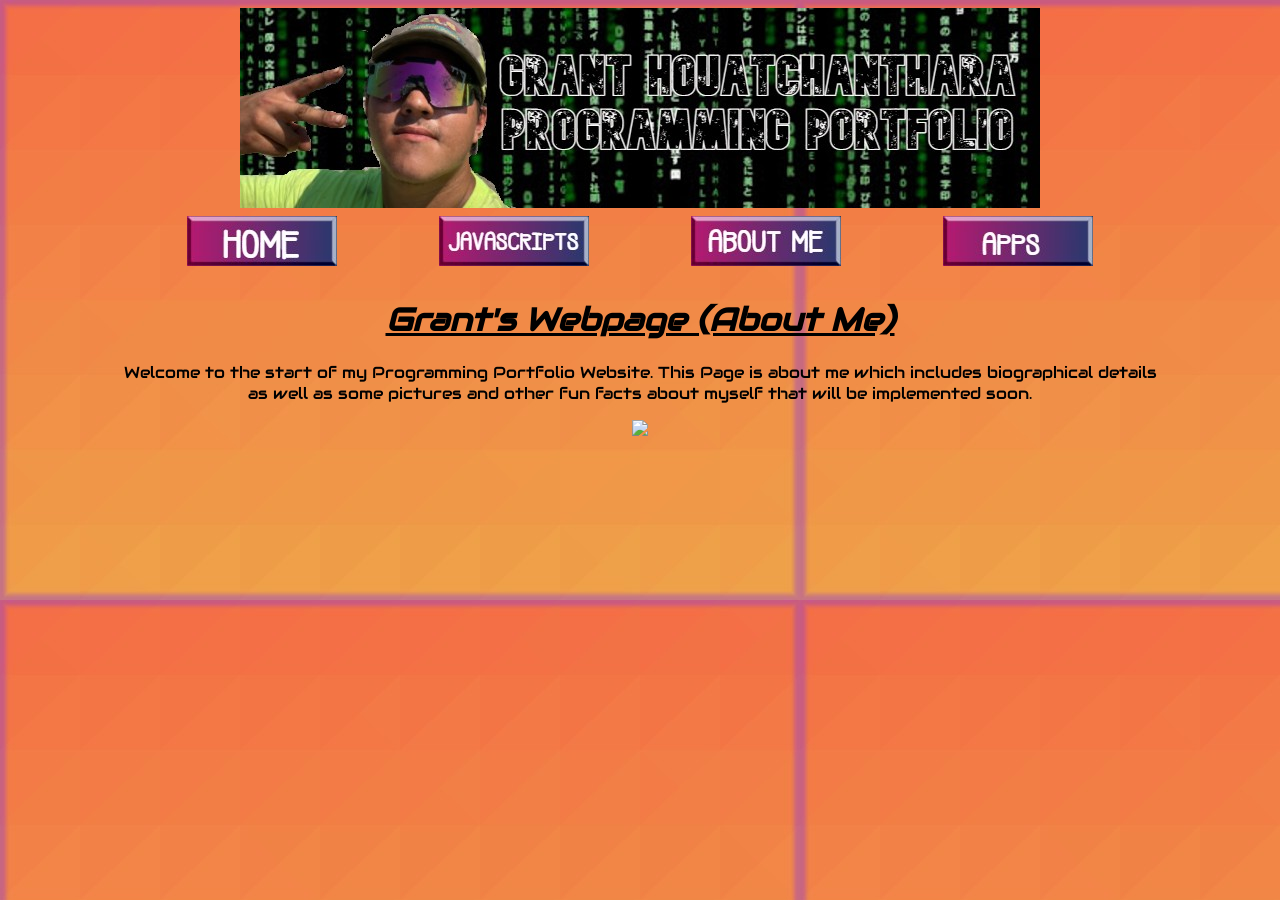
==== about.html @ 28289f7e "Update about.html" ====
<!DOCTYPE html>
<html>
    <head>
        
        <meta charset="utf-8">
        <title>About Me</title>
        <link rel="stylesheet" href="stylesheet.css">
        <link href="https://fonts.googleapis.com/css2?family=Audiowide&display=swap" rel="stylesheet">
        
        <style>
            body {
  background-image: url('myBackground.jpg');
}
   </style>
        
    </head>
    <body>
        <center> <img src="myBanner.jpg" id="banner"> </center>
        
        <center>  <table id="nav-table"> </center>
           <thead>
               <tr>
                   <th id="nav-th"> <a href="https://granthouch.github.io/index.html"> <img src="home.png">  </a> </th>
                   <th id="nav-th"> <a href="https://granthouch.github.io/javascripts.html"> <img src="Javascripts.png"> </a> </th>
                   <th id="nav-th"> <a href="https://granthouch.github.io/about.html"> <img src="About.png"> </a> </th>
                   <th id="nav-th"> <a href="https://granthouch.github.io/apps.html"> <img src="apps.png"> </a> </th>
                </tr>
            </thead>
           <tbody>
               <tr>
                   <td></td>
                   <td></td>
                   <td></td>
                   <td></td>
               </tr>    
           </tbody>
        </table>
        
          <h1>Grant's Webpage (About Me)</h1>
        
        <p> Welcome to the start of my Programming Portfolio Website. This Page is about me which includes biographical details <br>
        as well as some pictures and other fun facts about myself that will be implemented soon.</p>
        
        <img src="grant.png"> <img src="me2.png>

    </body>
</html>
---- stylesheet.css ----
body {
  font-family:'Audiowide', cursive;
  background-color:green; 
  width:100%
  text-align:center;
}

h1 {
  font-style: italic;
  text-decoration: underline;
}

#nav-table { 
  width: 80%;
  text-align:center;
  
 #nav-th {
   width: 20%; 
   text-align:center;

#banner {
display: block;
margin-left: auto;
margin-right:auto;
width: 100%;
height:15%;
text-align:center;
}
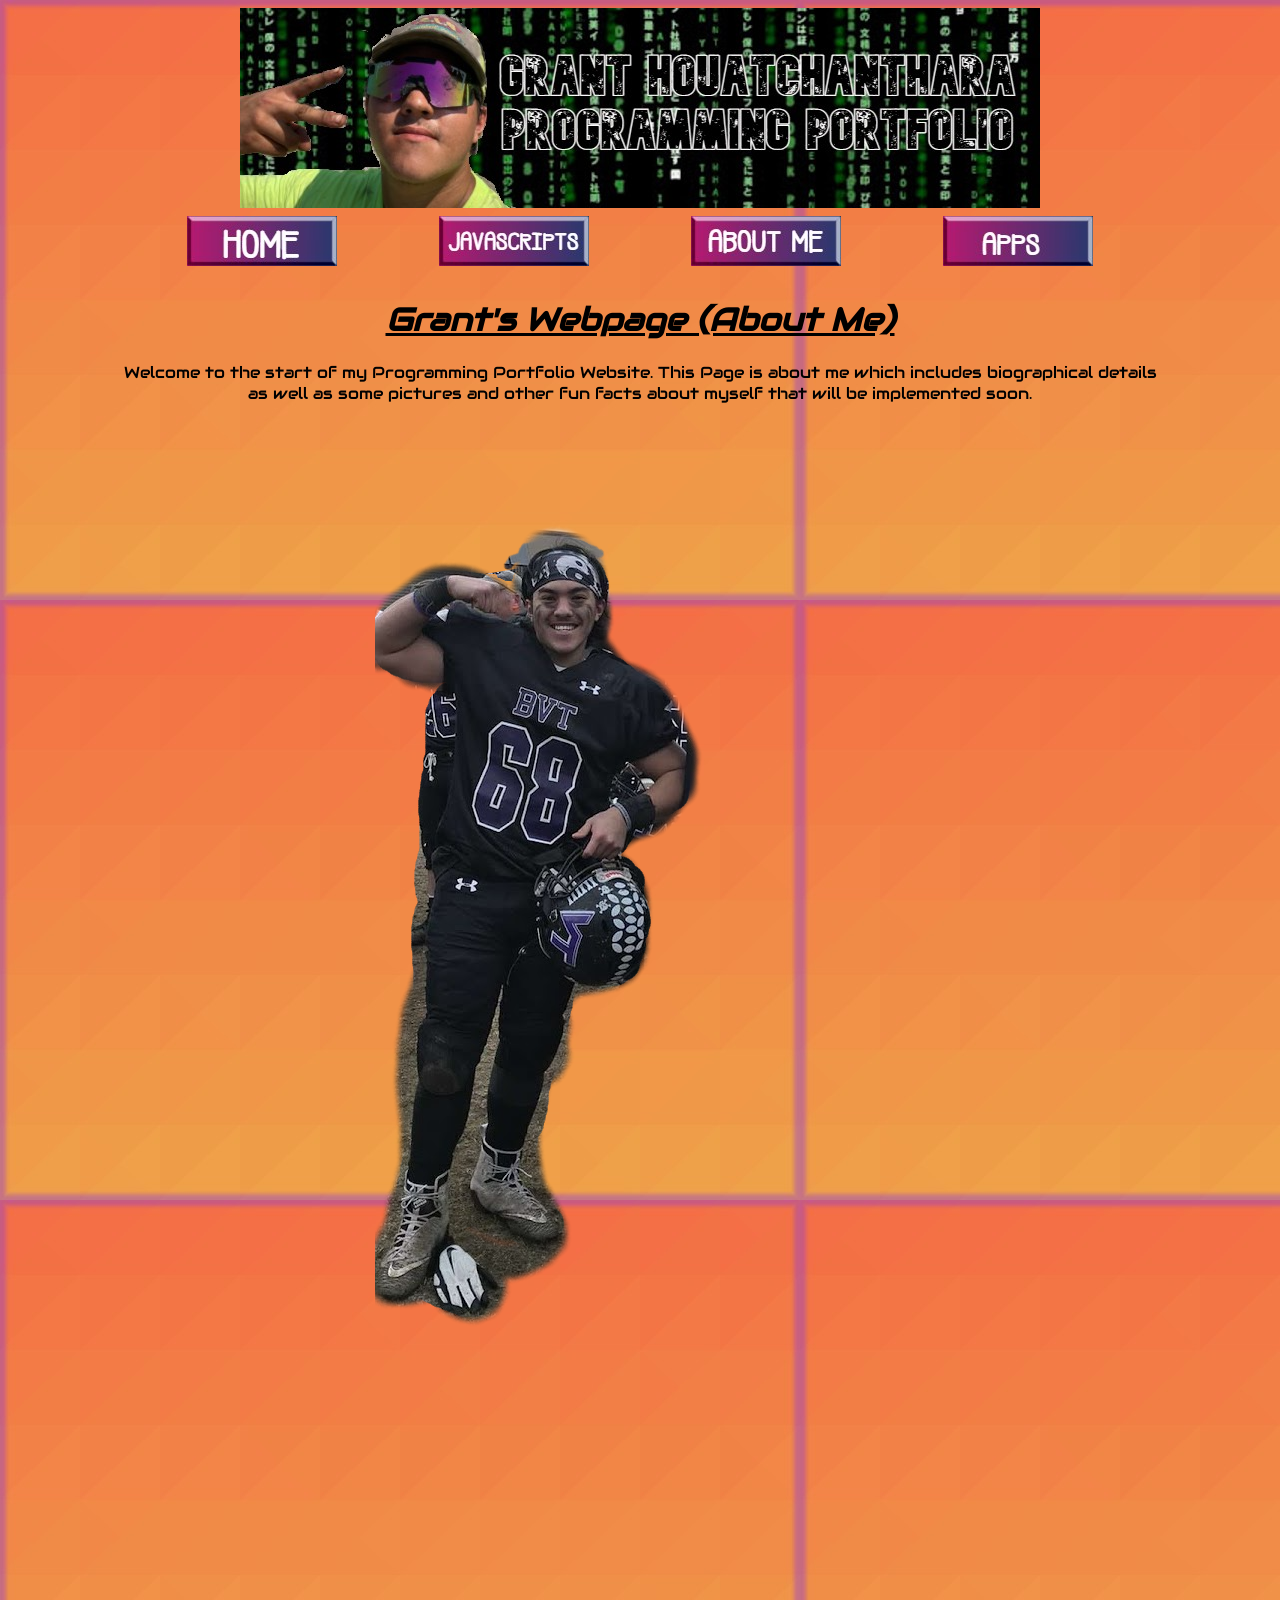
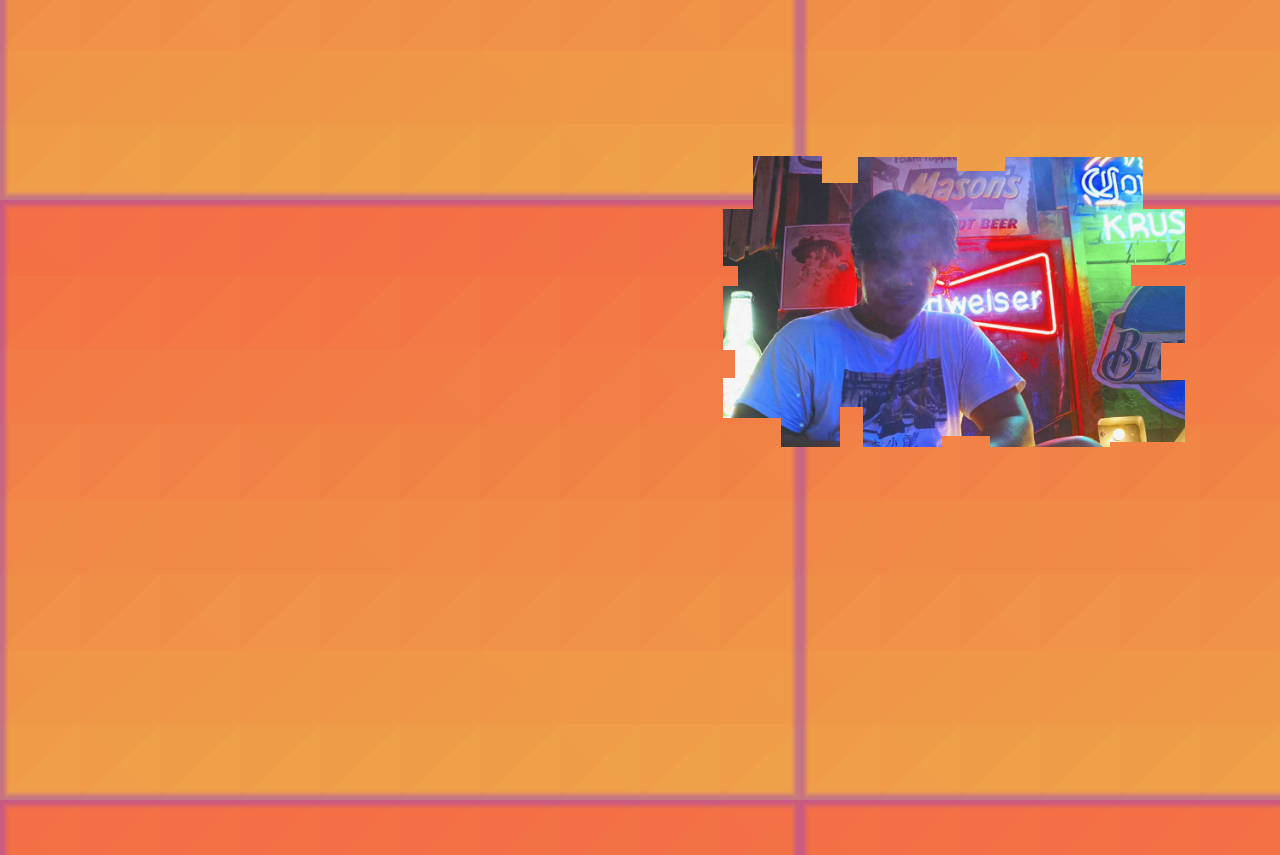
==== commit 9dc3bf69: "Update about.html" ====
--- a/about.html
+++ b/about.html
@@ -41,7 +41,8 @@
         <p> Welcome to the start of my Programming Portfolio Website. This Page is about me which includes biographical details <br>
         as well as some pictures and other fun facts about myself that will be implemented soon.</p>
         
-        <img src="grant.png"> <img src="me2.png>
+        <img src="grant.png"> 
+        <img src="me2.png">
 
     </body>
 </html>
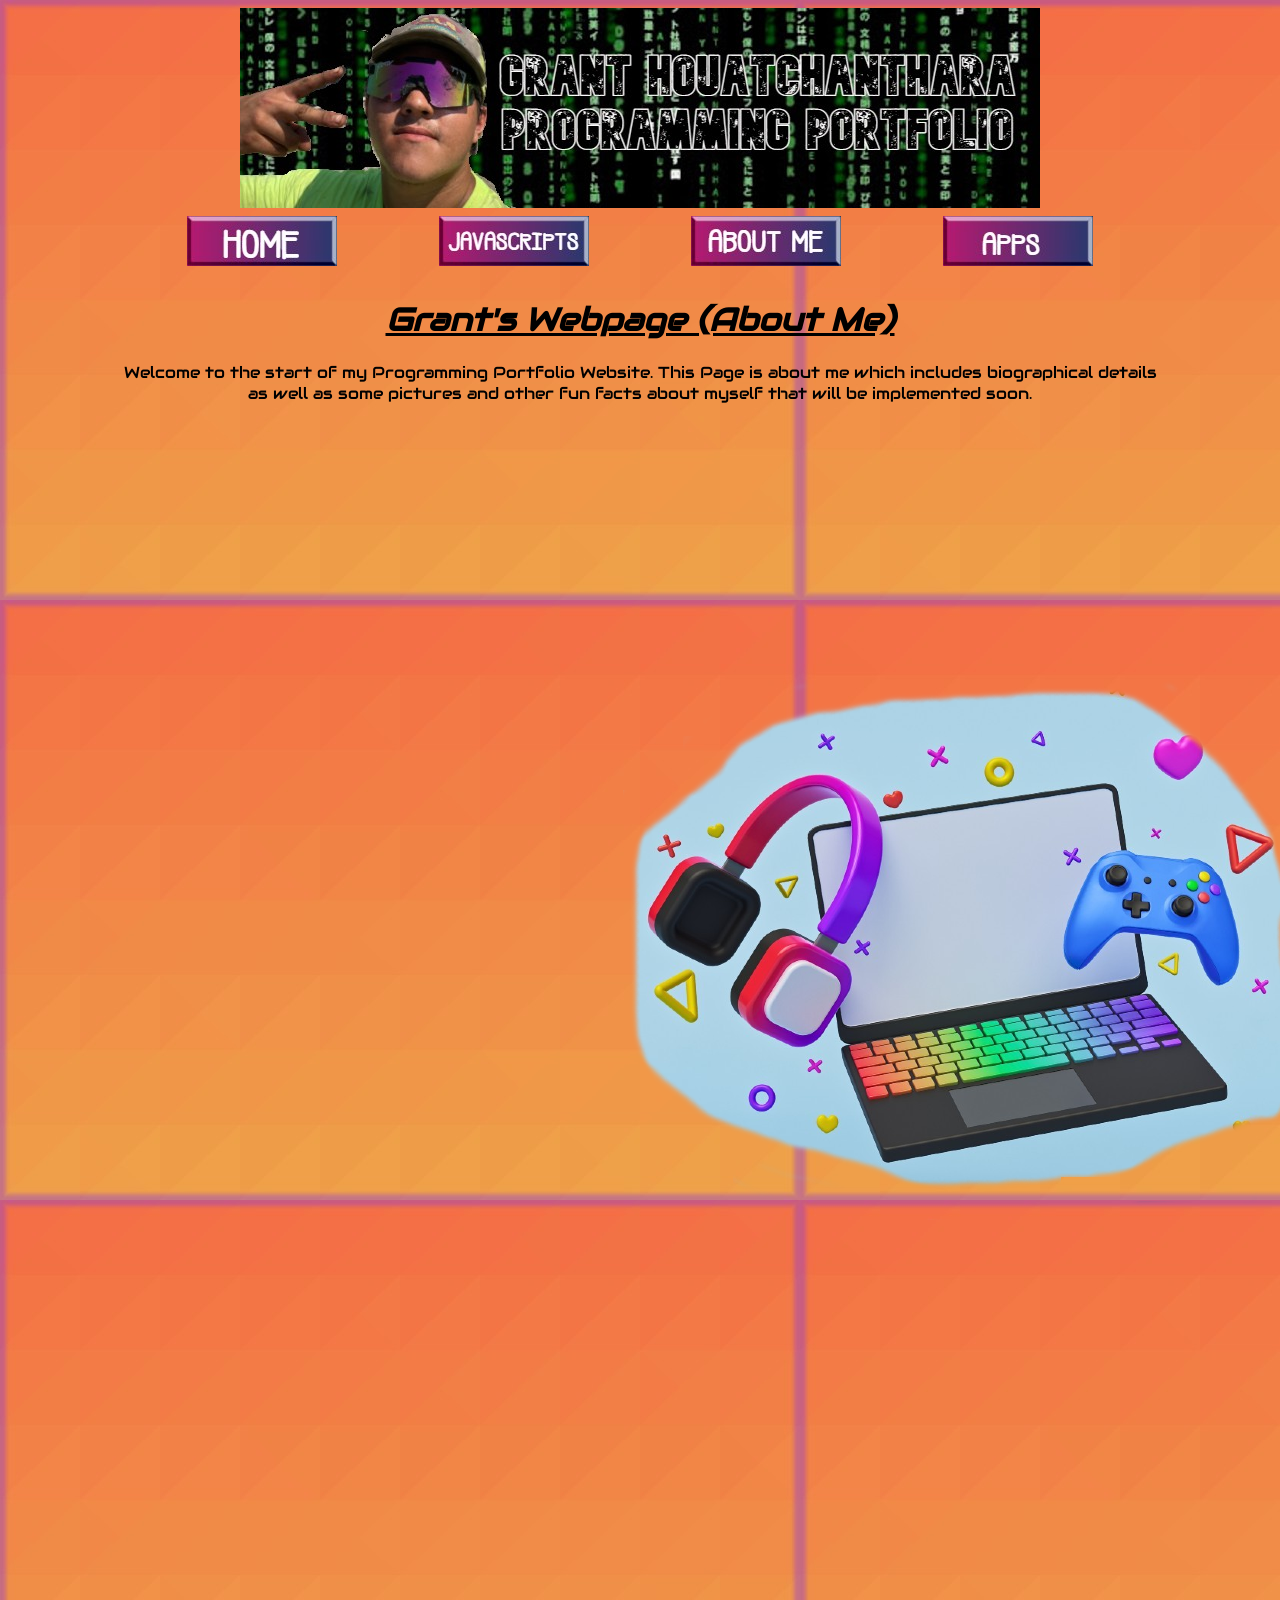
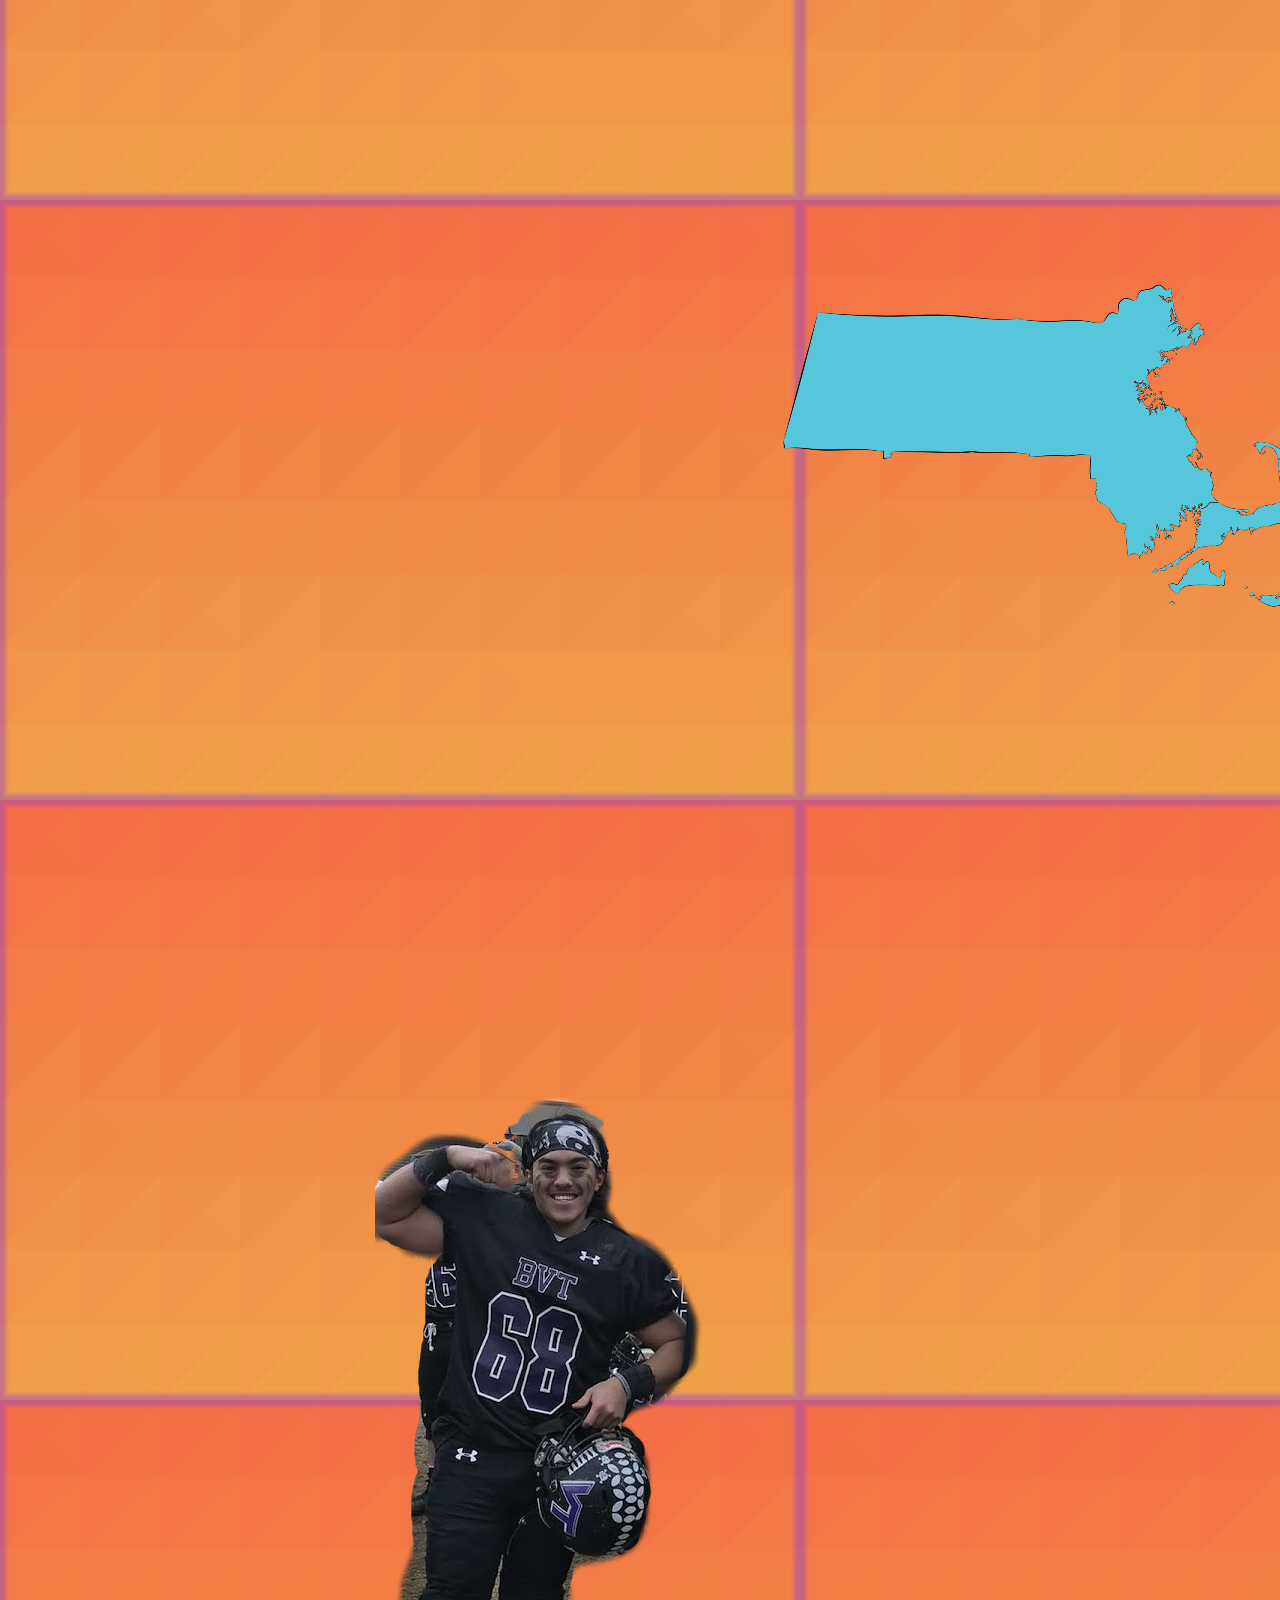
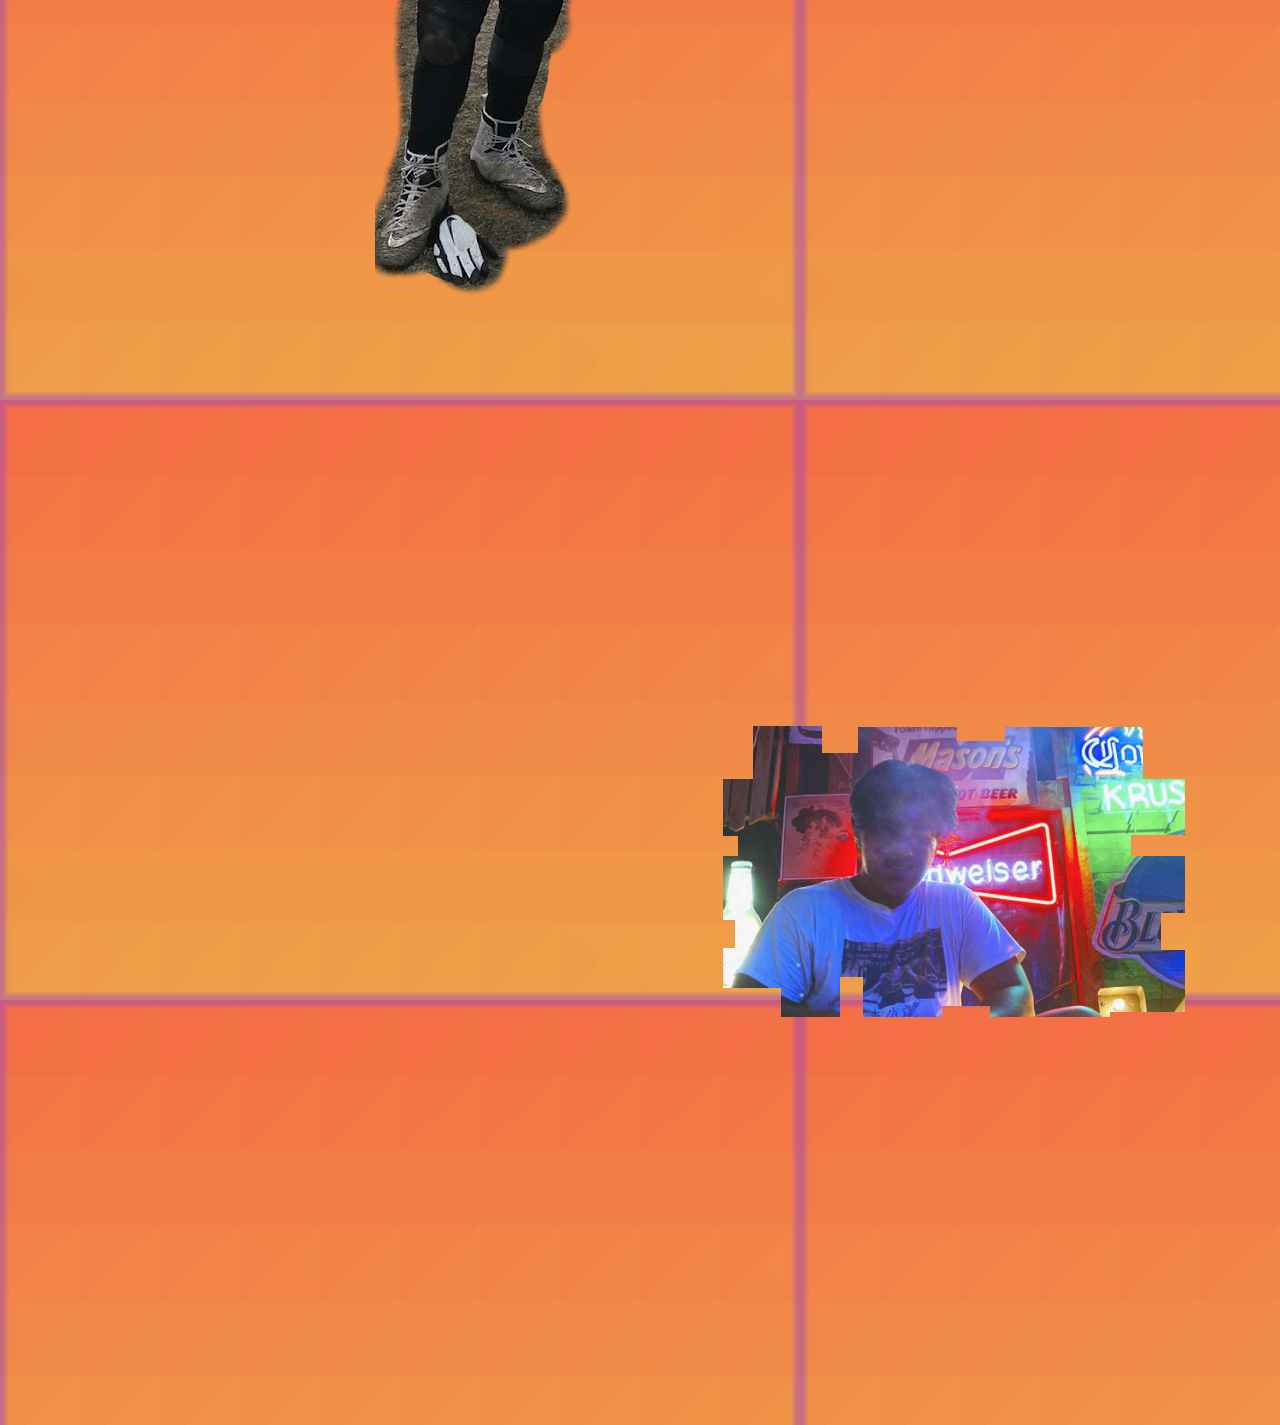
==== commit 34d65e4b: "Update about.html" ====
--- a/about.html
+++ b/about.html
@@ -41,8 +41,10 @@
         <p> Welcome to the start of my Programming Portfolio Website. This Page is about me which includes biographical details <br>
         as well as some pictures and other fun facts about myself that will be implemented soon.</p>
         
-        <img src="grant.png"> 
-        <img src="me2.png">
+        <img class="float-left" src="videogames.png">
+        <img  class="float-left" src="mass.png">
+        <img  class="float-right" src="grant.png"> 
+        <img class="float-right" src="me2.png">
 
     </body>
 </html>
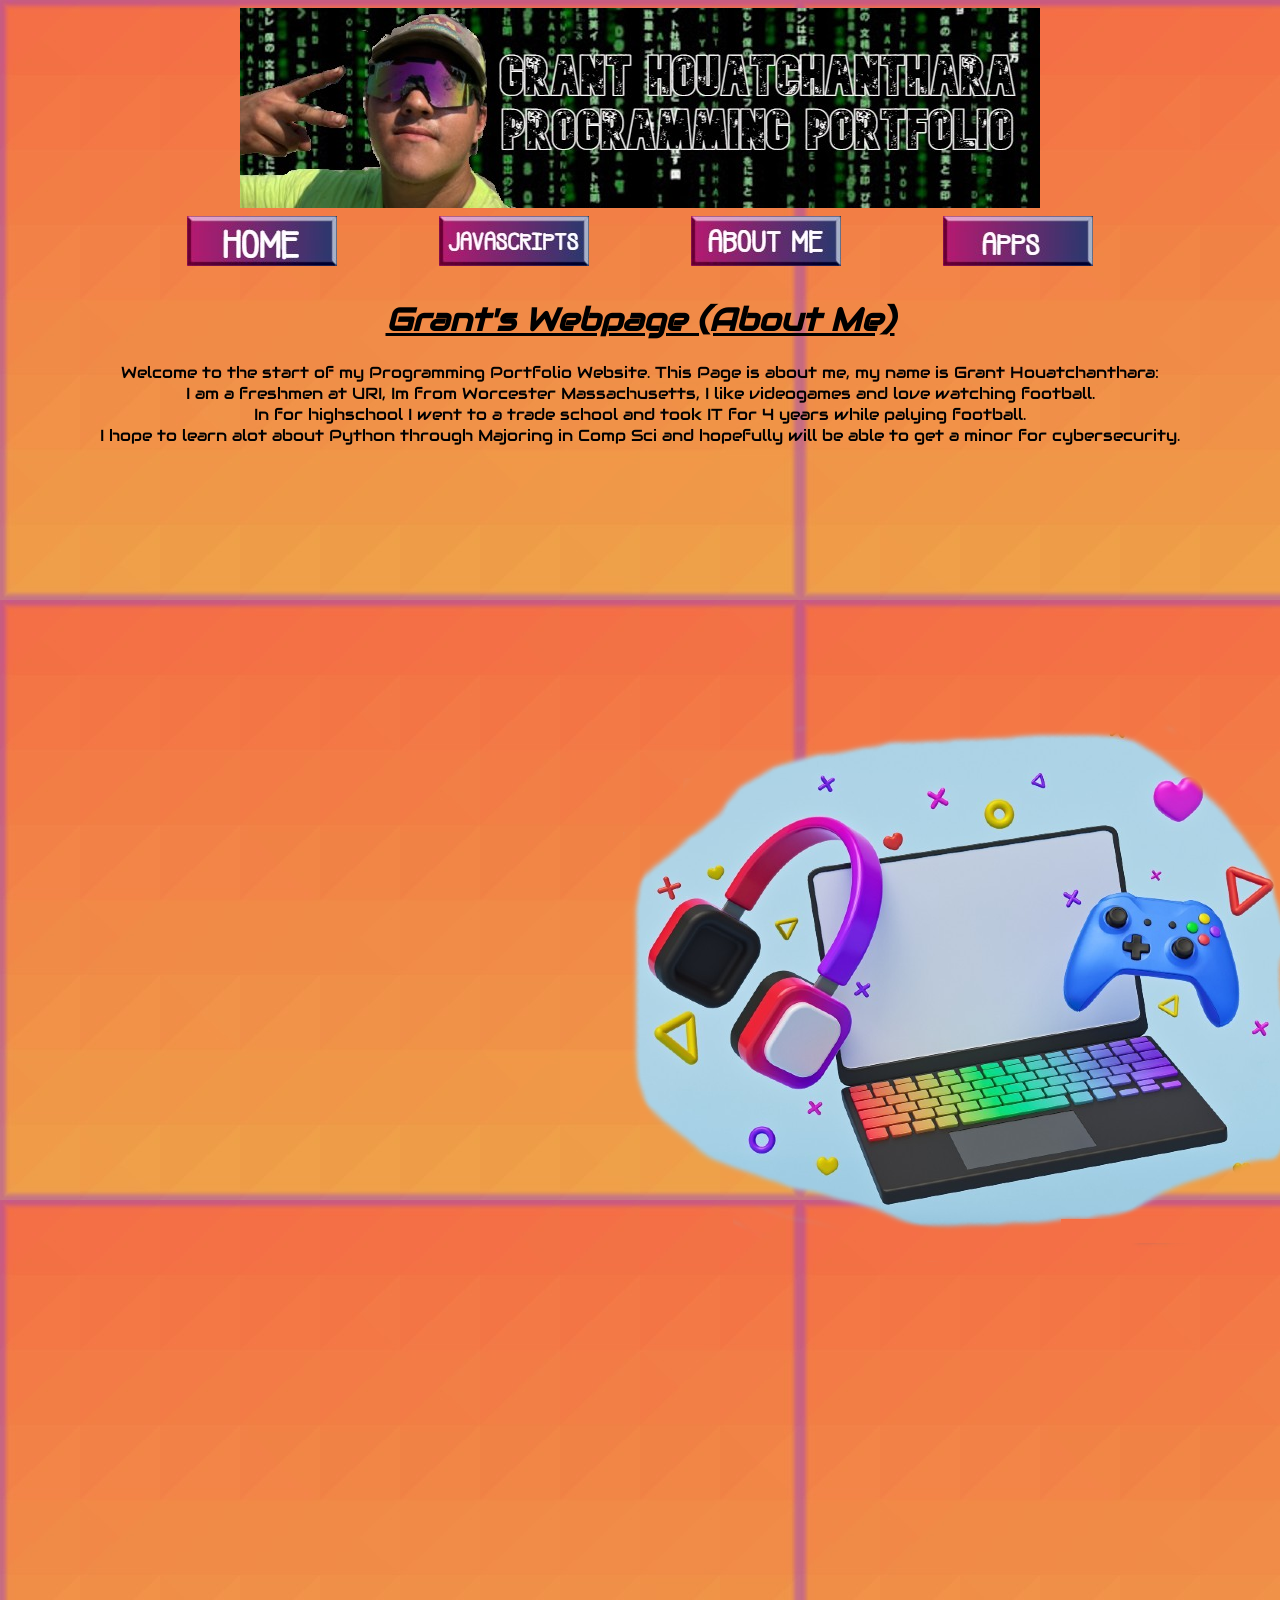
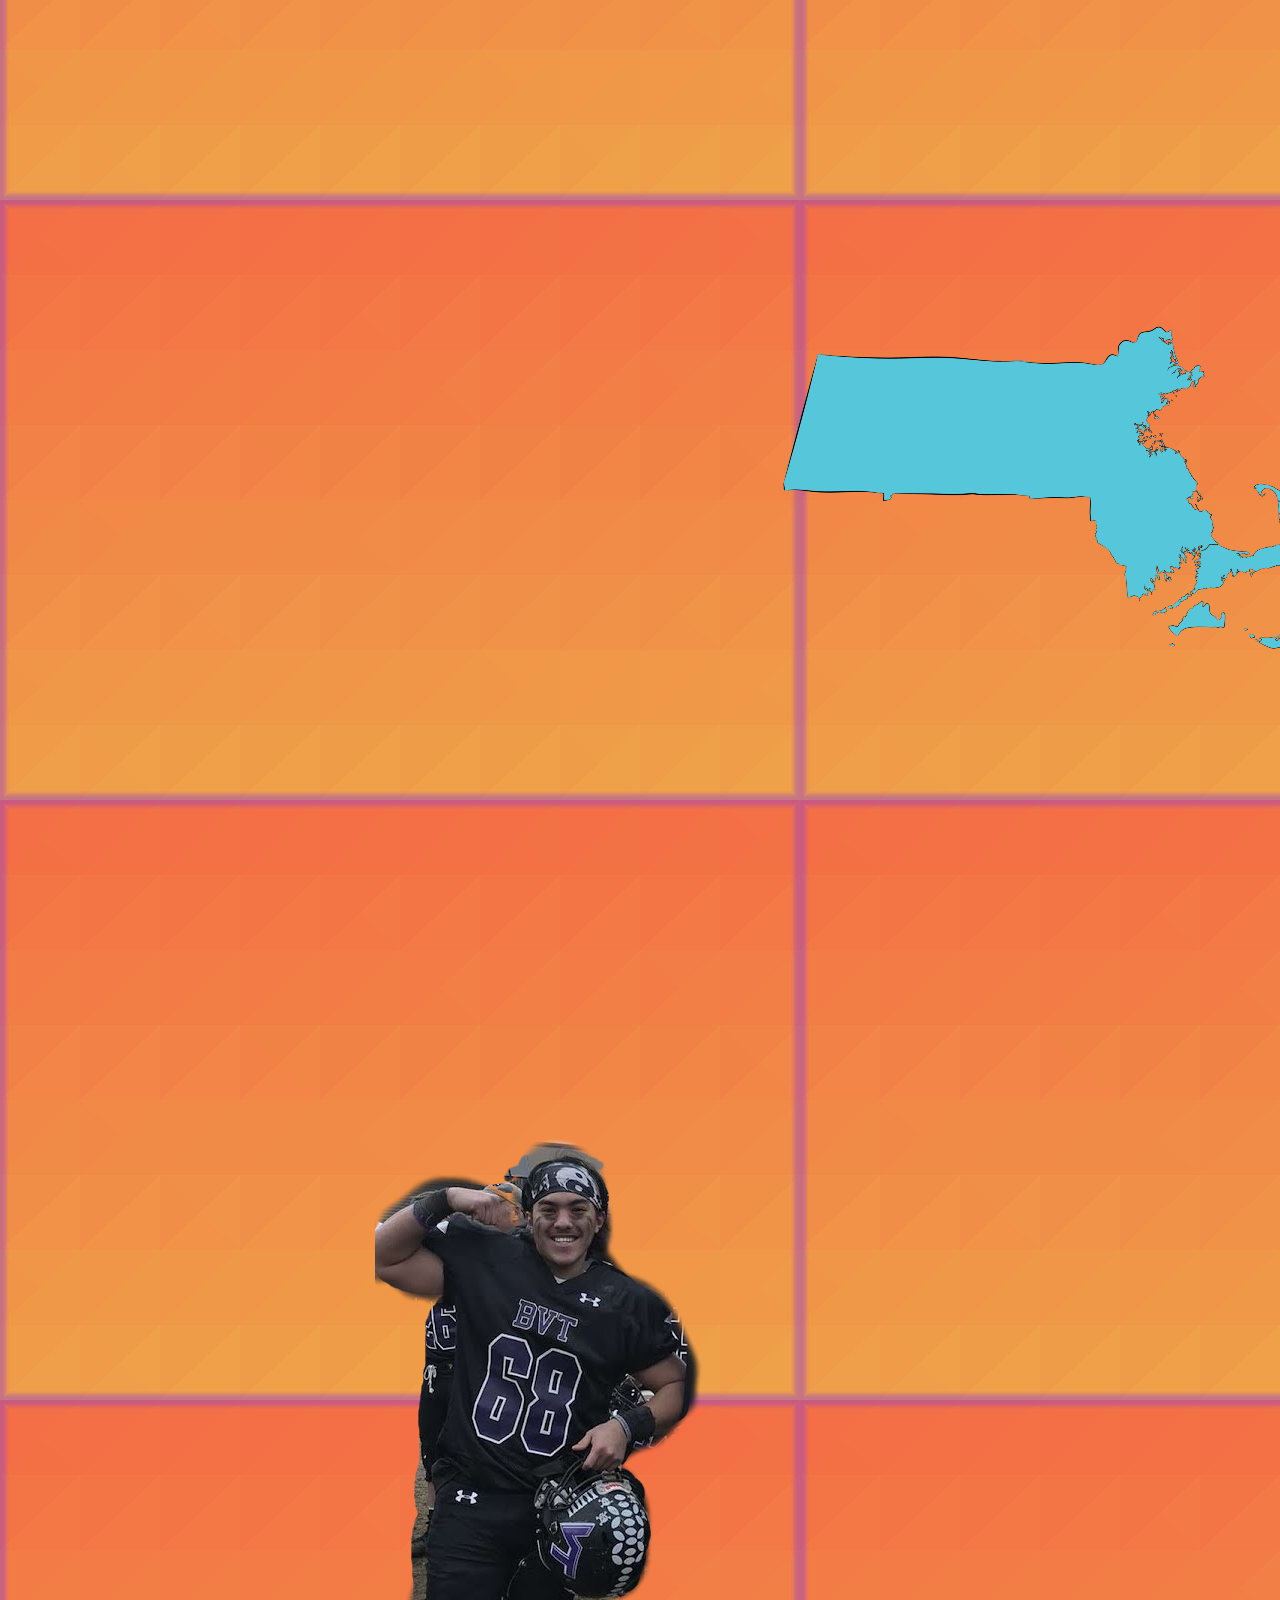
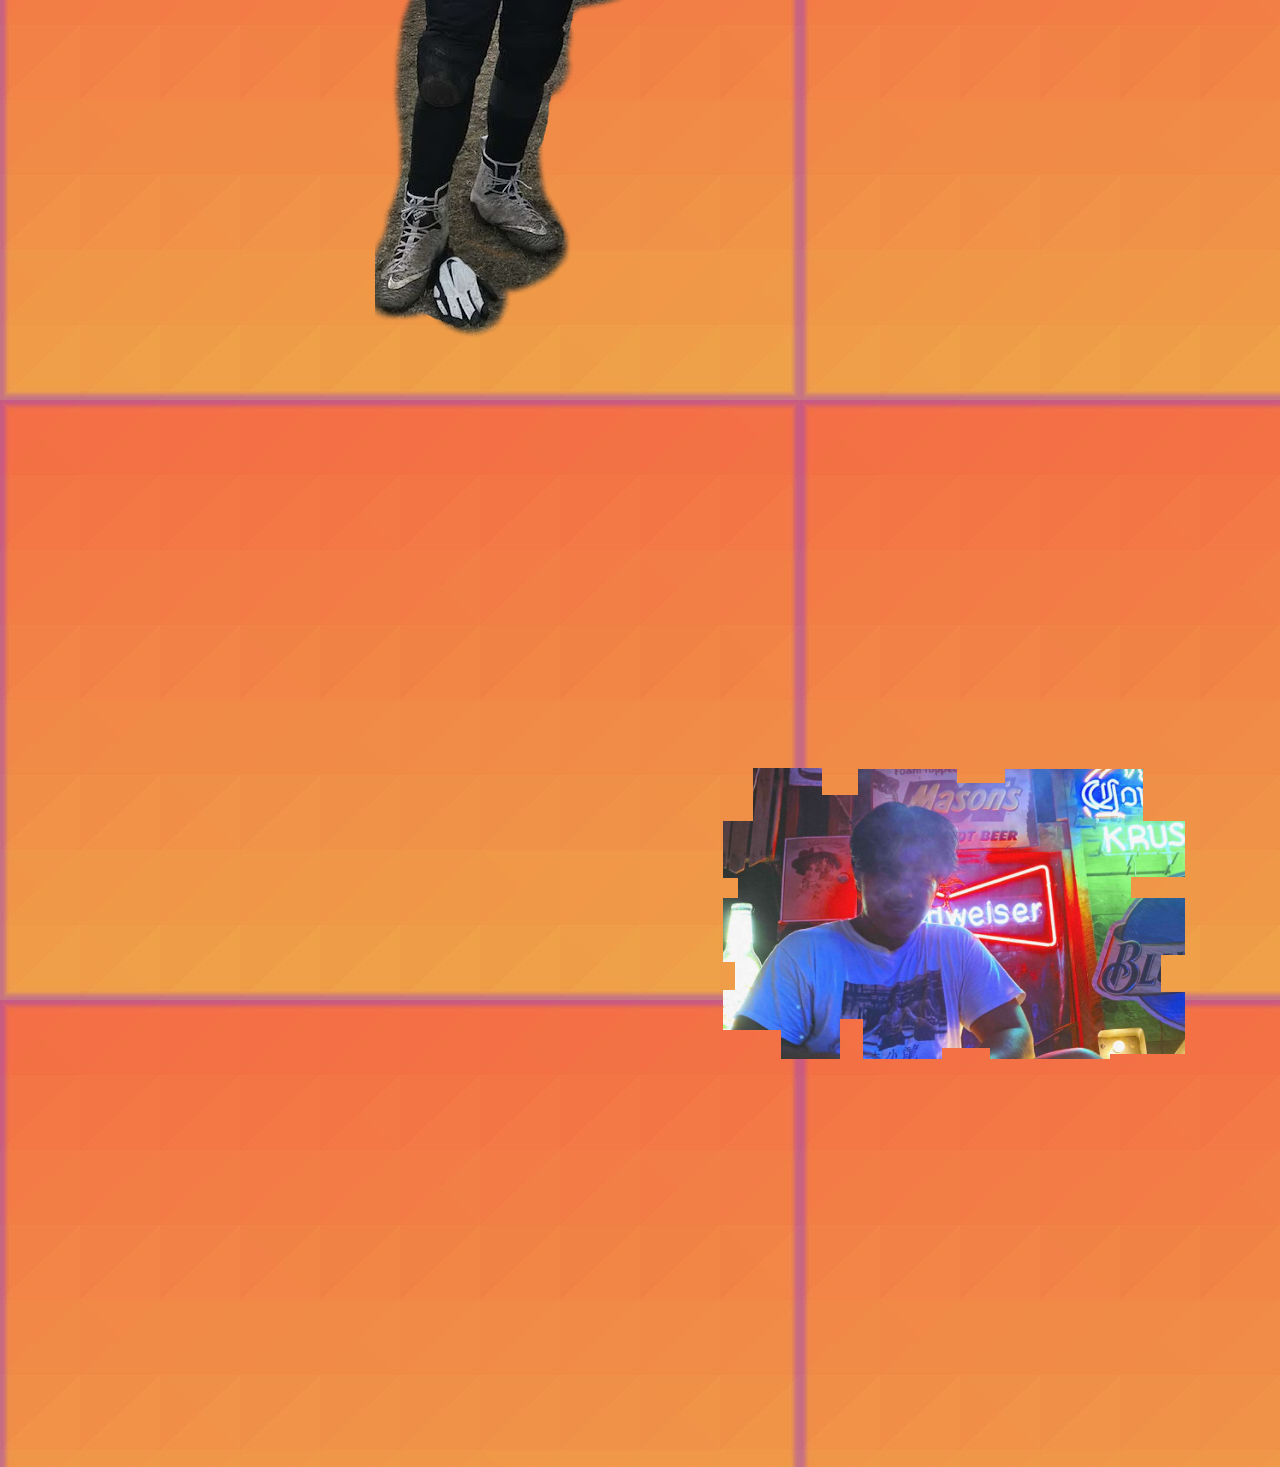
==== commit b331e376: "Update about.html" ====
--- a/about.html
+++ b/about.html
@@ -38,8 +38,10 @@
         
           <h1>Grant's Webpage (About Me)</h1>
         
-        <p> Welcome to the start of my Programming Portfolio Website. This Page is about me which includes biographical details <br>
-        as well as some pictures and other fun facts about myself that will be implemented soon.</p>
+        <p> Welcome to the start of my Programming Portfolio Website. This Page is about me, my name is Grant Houatchanthara: <br>
+        I am a freshmen at URI, Im from Worcester Massachusetts, I like videogames and love watching football. <br>
+        In for highschool I went to a trade school and took IT for 4 years while palying football. <br>
+        I hope to learn alot about Python through Majoring in Comp Sci and hopefully will be able to get a minor for cybersecurity.</p>
         
         <img class="float-left" src="videogames.png">
         <img  class="float-left" src="mass.png">
--- a/stylesheet.css
+++ b/stylesheet.css
@@ -26,5 +26,21 @@
 height:15%;
 text-align:center;
 }
+   
+ .float-left
+   {
+     position:absolute;
+     float: left; 
+     margin:10px;
+   }
+   
+   .float-right
+   { position:absolute;
+     float:right;
+   margin:10px;}
+   
+p{
+    word-wrap: break-word;
+   width: 100px;
+}
 
-
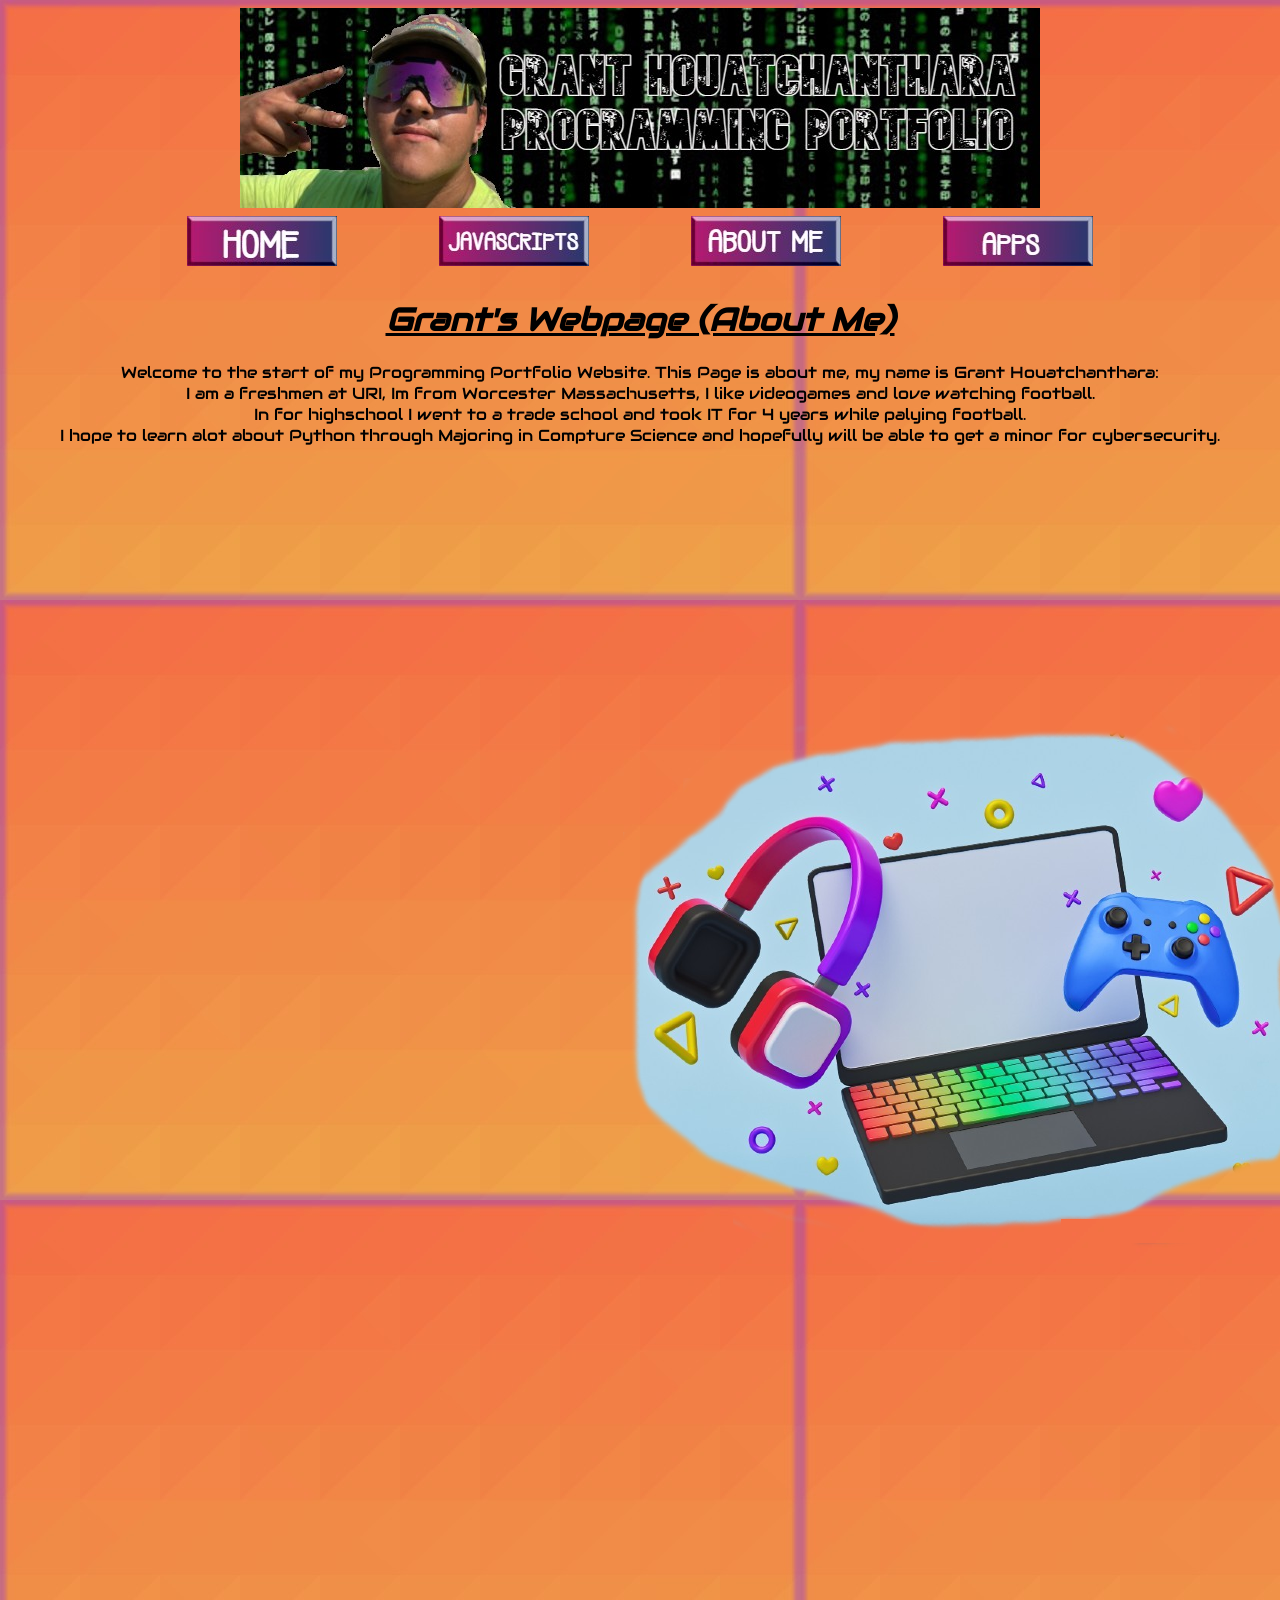
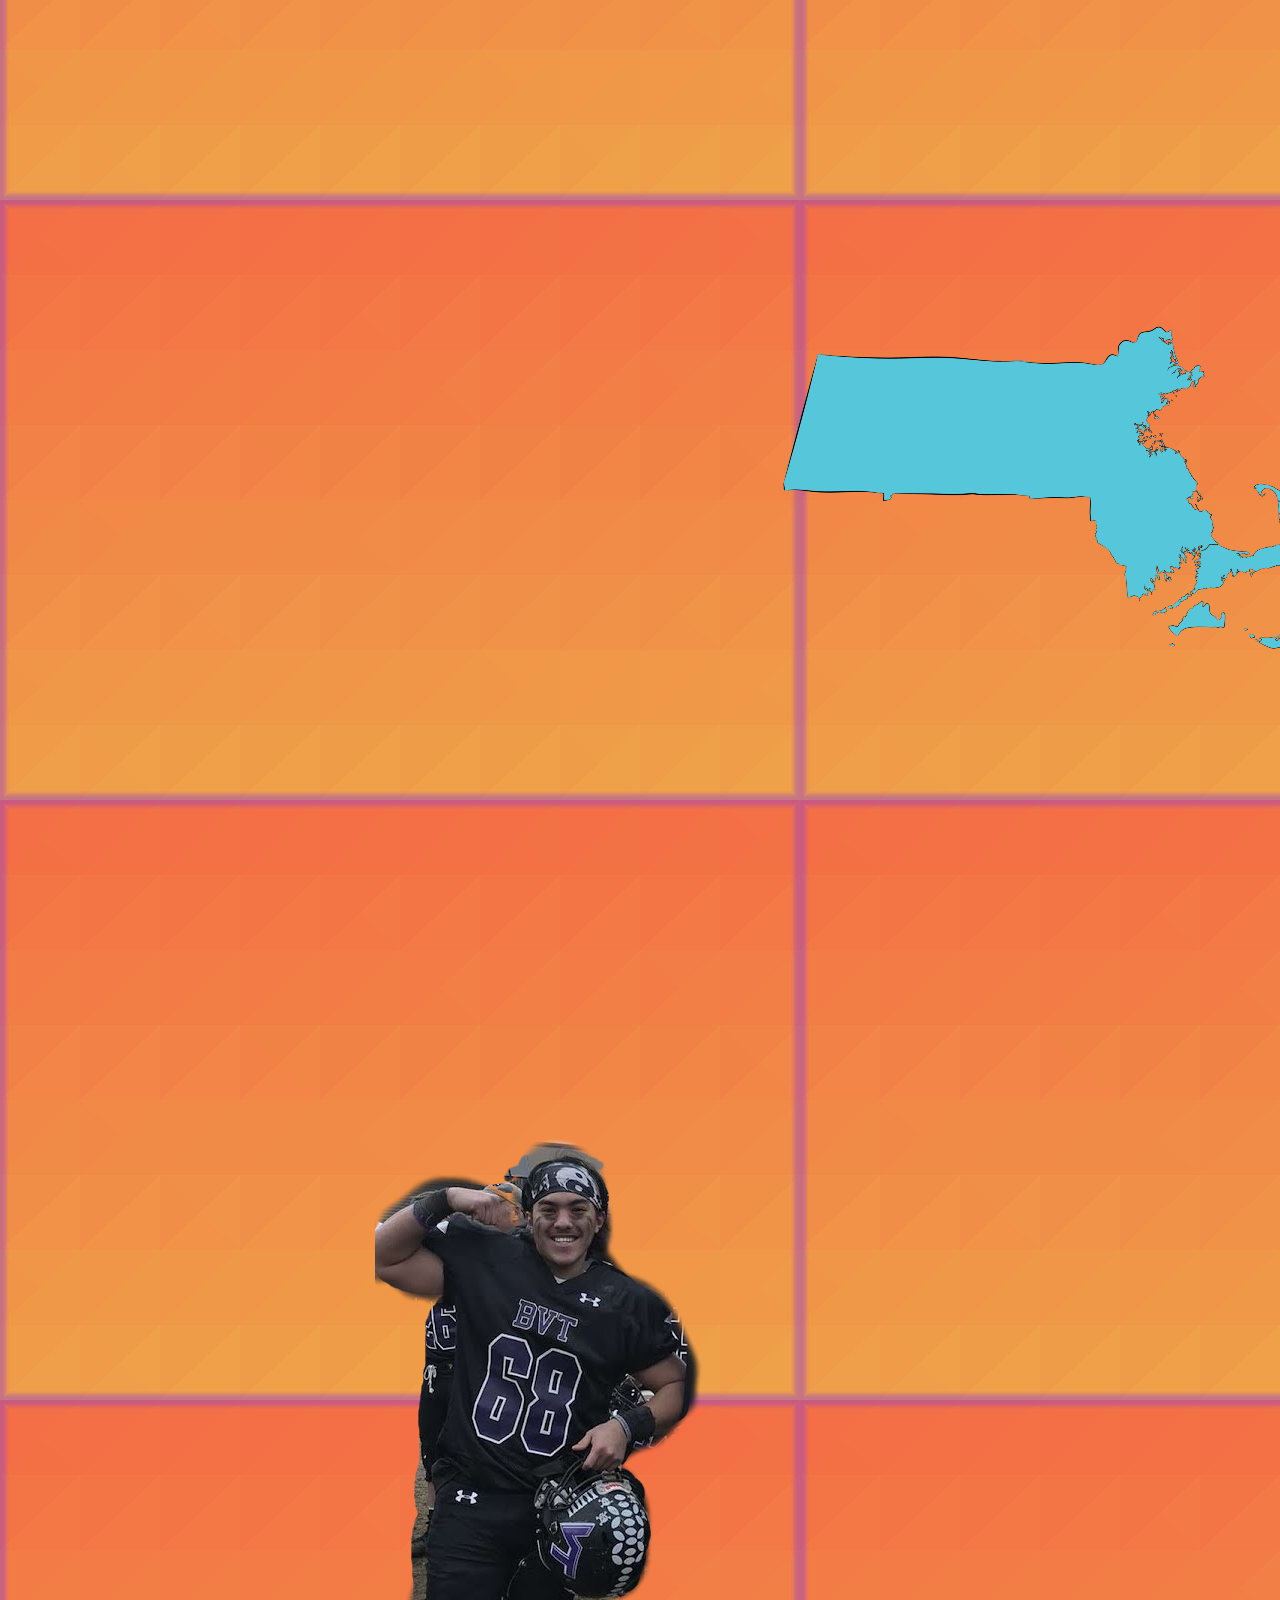
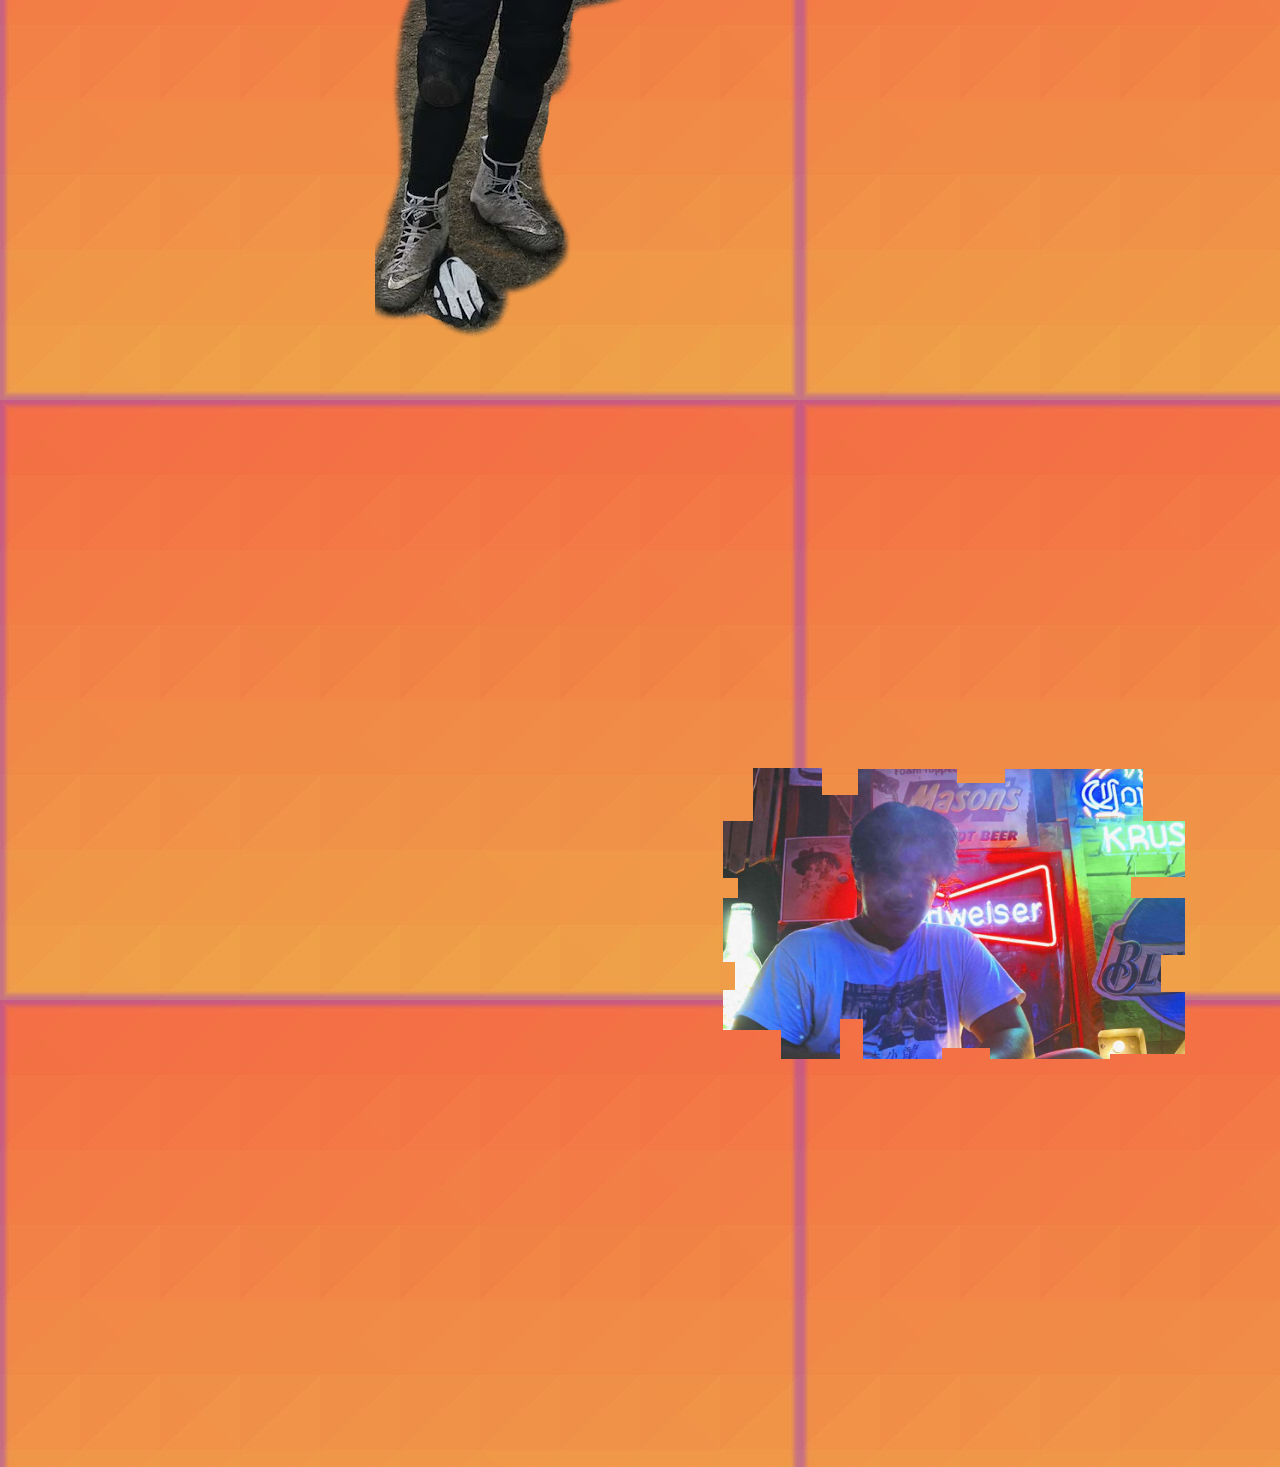
==== commit ebf20607: "Update about.html" ====
--- a/about.html
+++ b/about.html
@@ -41,11 +41,11 @@
         <p> Welcome to the start of my Programming Portfolio Website. This Page is about me, my name is Grant Houatchanthara: <br>
         I am a freshmen at URI, Im from Worcester Massachusetts, I like videogames and love watching football. <br>
         In for highschool I went to a trade school and took IT for 4 years while palying football. <br>
-        I hope to learn alot about Python through Majoring in Comp Sci and hopefully will be able to get a minor for cybersecurity.</p>
+        I hope to learn alot about Python through Majoring in Compture Science and hopefully will be able to get a minor for cybersecurity.</p>
         
         <img class="float-left" src="videogames.png">
-        <img  class="float-left" src="mass.png">
-        <img  class="float-right" src="grant.png"> 
+        <img class="float-left" src="mass.png">
+        <img class="float-right" src="grant.png"> 
         <img class="float-right" src="me2.png">
 
     </body>
--- a/stylesheet.css
+++ b/stylesheet.css
@@ -39,7 +39,7 @@
      float:right;
    margin:10px;}
    
-p{
+p {
     word-wrap: break-word;
    width: 100px;
 }
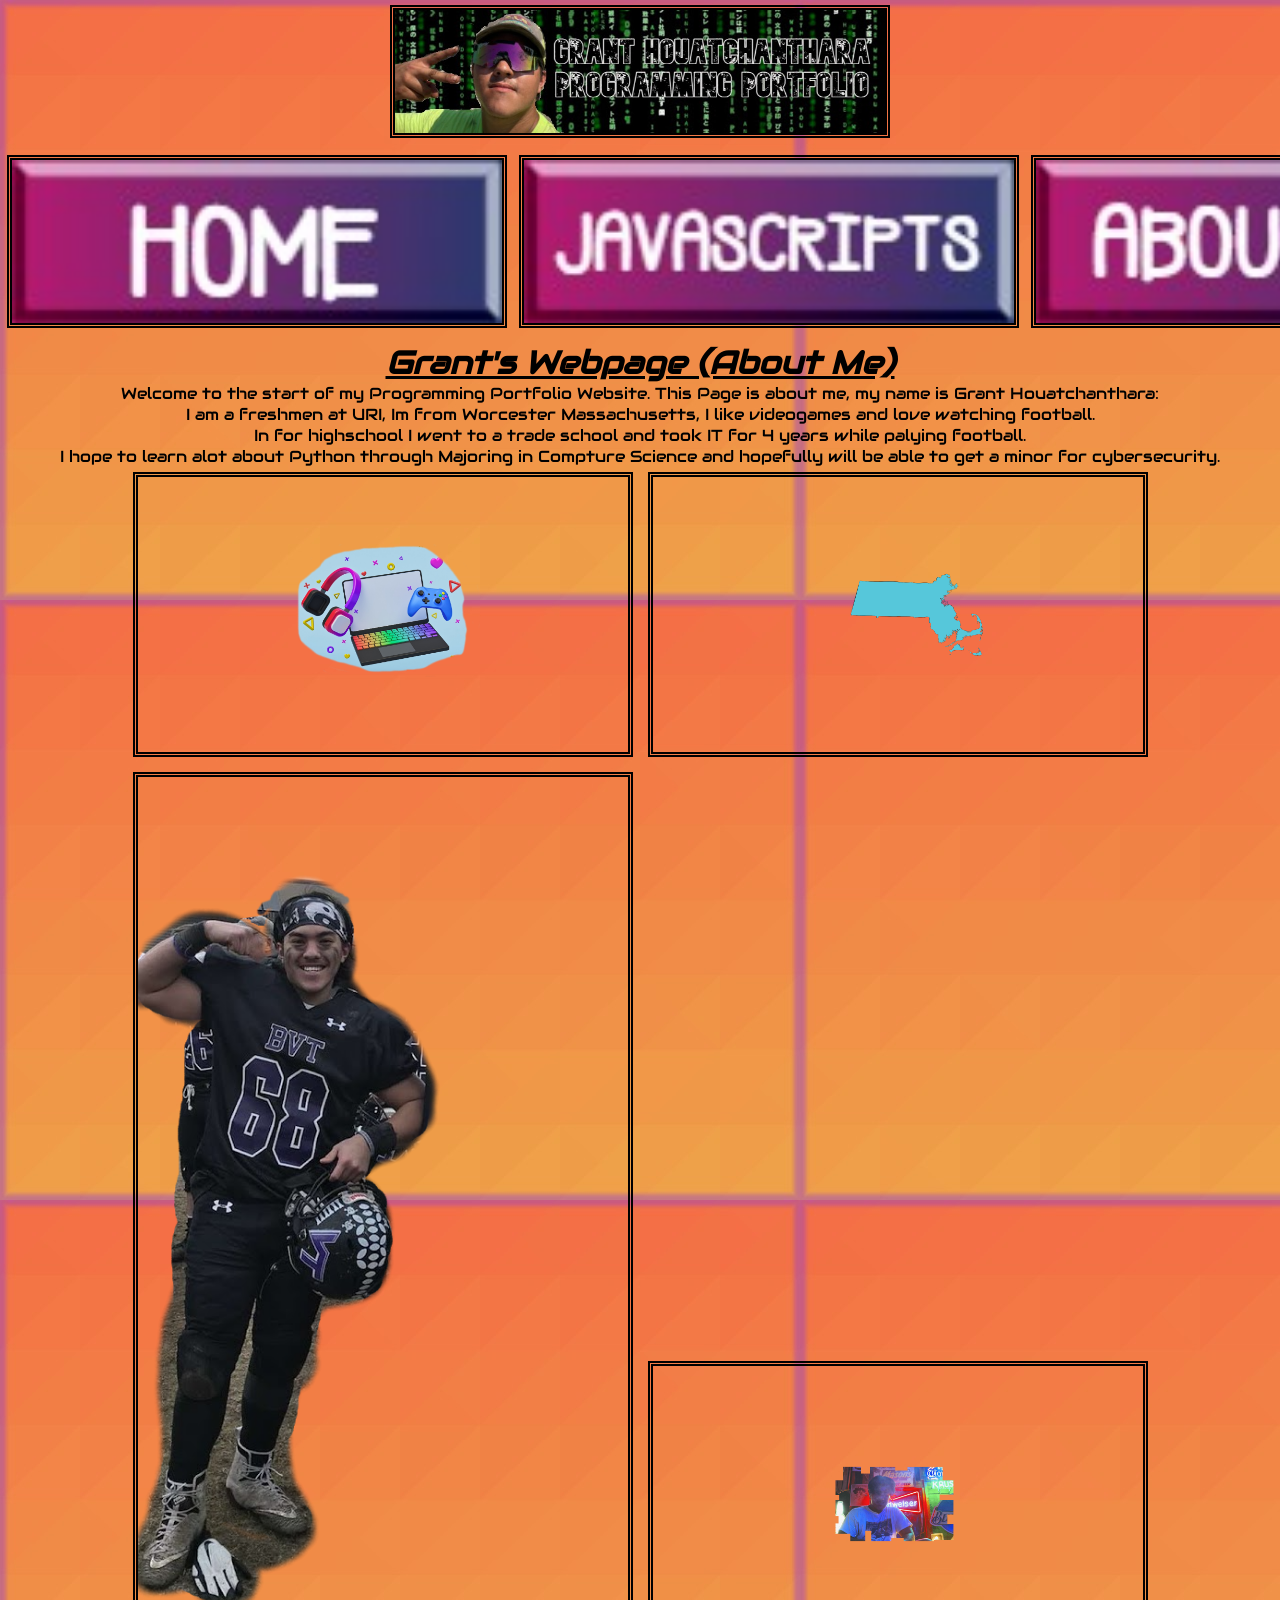
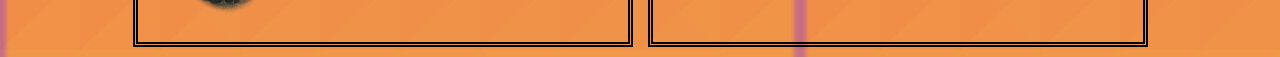
==== commit 4ee8540d: "Update about.html" ====
--- a/about.html
+++ b/about.html
@@ -43,10 +43,10 @@
         In for highschool I went to a trade school and took IT for 4 years while palying football. <br>
         I hope to learn alot about Python through Majoring in Compture Science and hopefully will be able to get a minor for cybersecurity.</p>
         
-        <img class="float-left" src="videogames.png">
-        <img class="float-left" src="mass.png">
-        <img class="float-right" src="grant.png"> 
-        <img class="float-right" src="me2.png">
+        <img src="videogames.png">
+        <img src="mass.png">
+        <img src="grant.png"> 
+        <img src="me2.png">
 
     </body>
 </html>
--- a/stylesheet.css
+++ b/stylesheet.css
@@ -1,9 +1,23 @@
+* {
+  margin:0;
+  padding: 0;
+  box-sizing: border-box;
+}
+
+
 body {
   font-family:'Audiowide', cursive;
   background-color:green; 
-  width:100%
+  min-height:100vh;
   text-align:center;
 }
+ 
+img {
+  width:500px;
+  height:auto;
+   margin:5px;
+  border: 5px double black;
+  }
 
 h1 {
   font-style: italic;
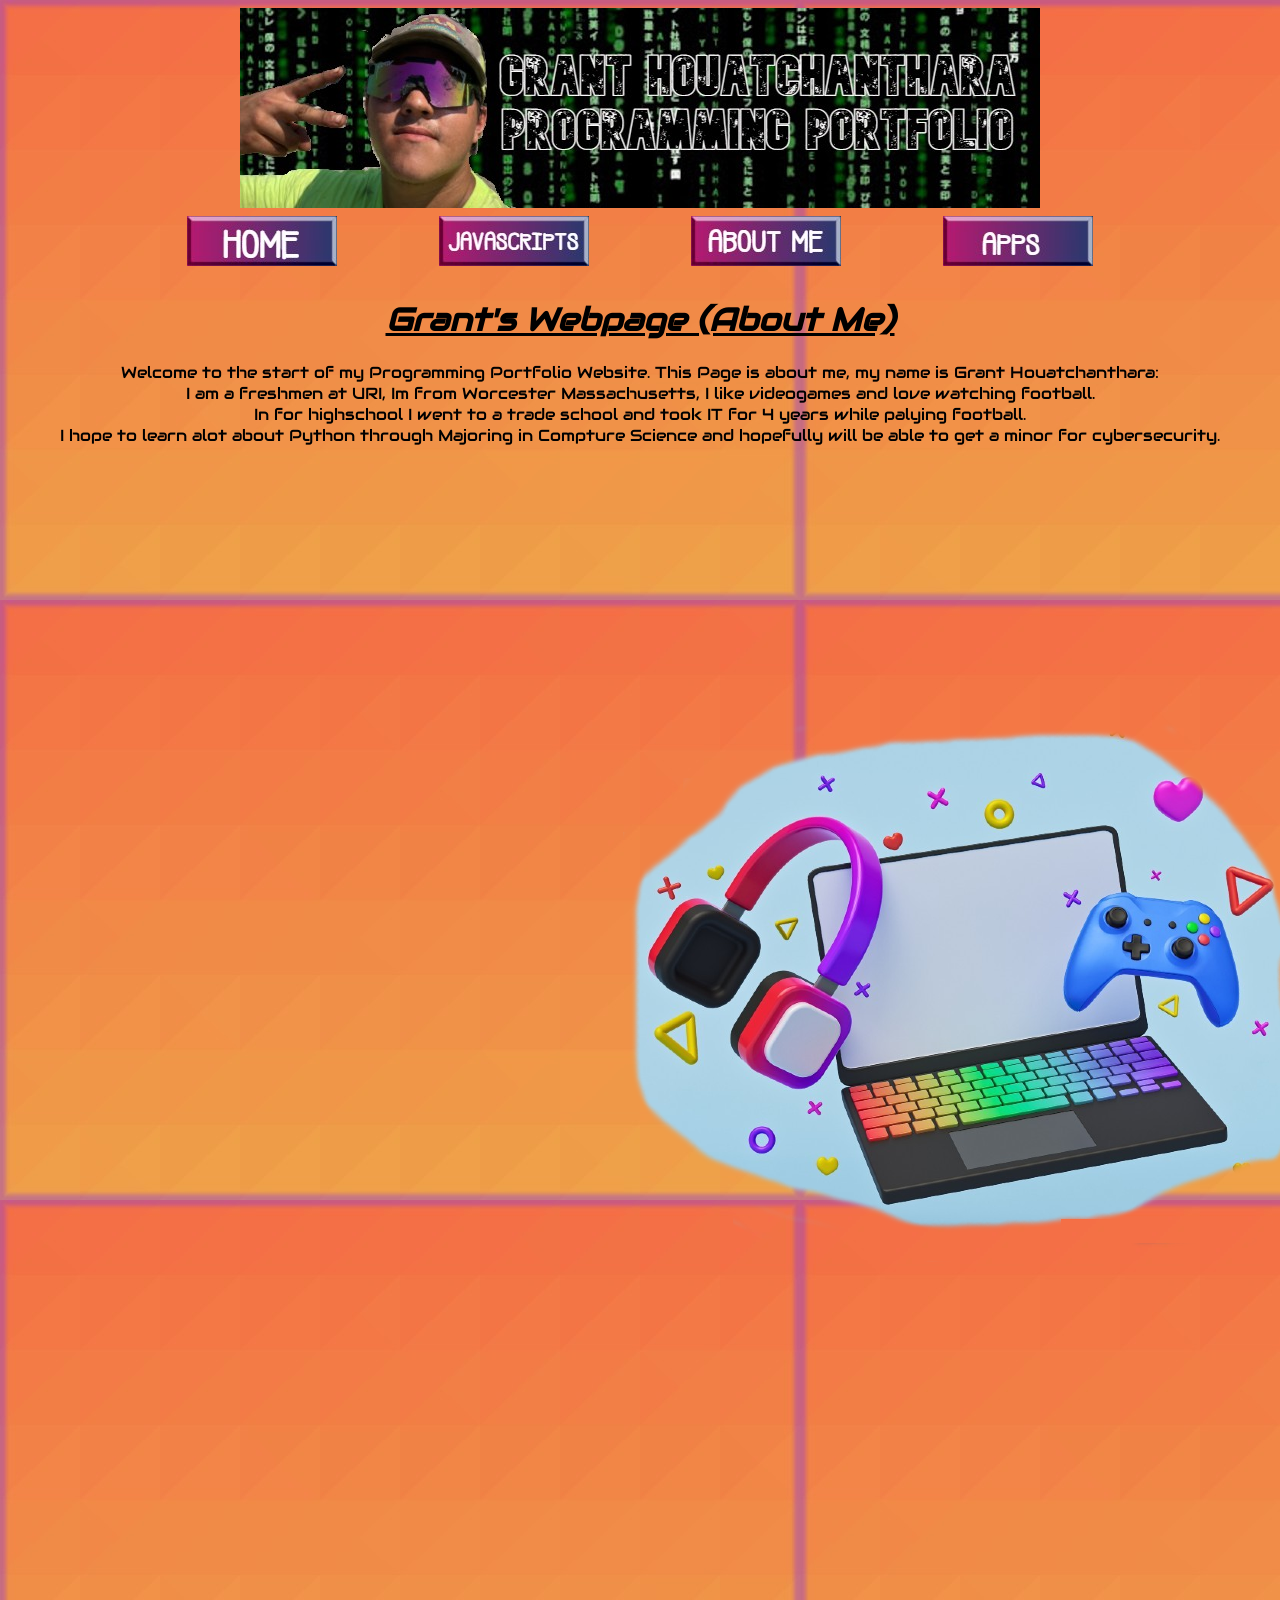
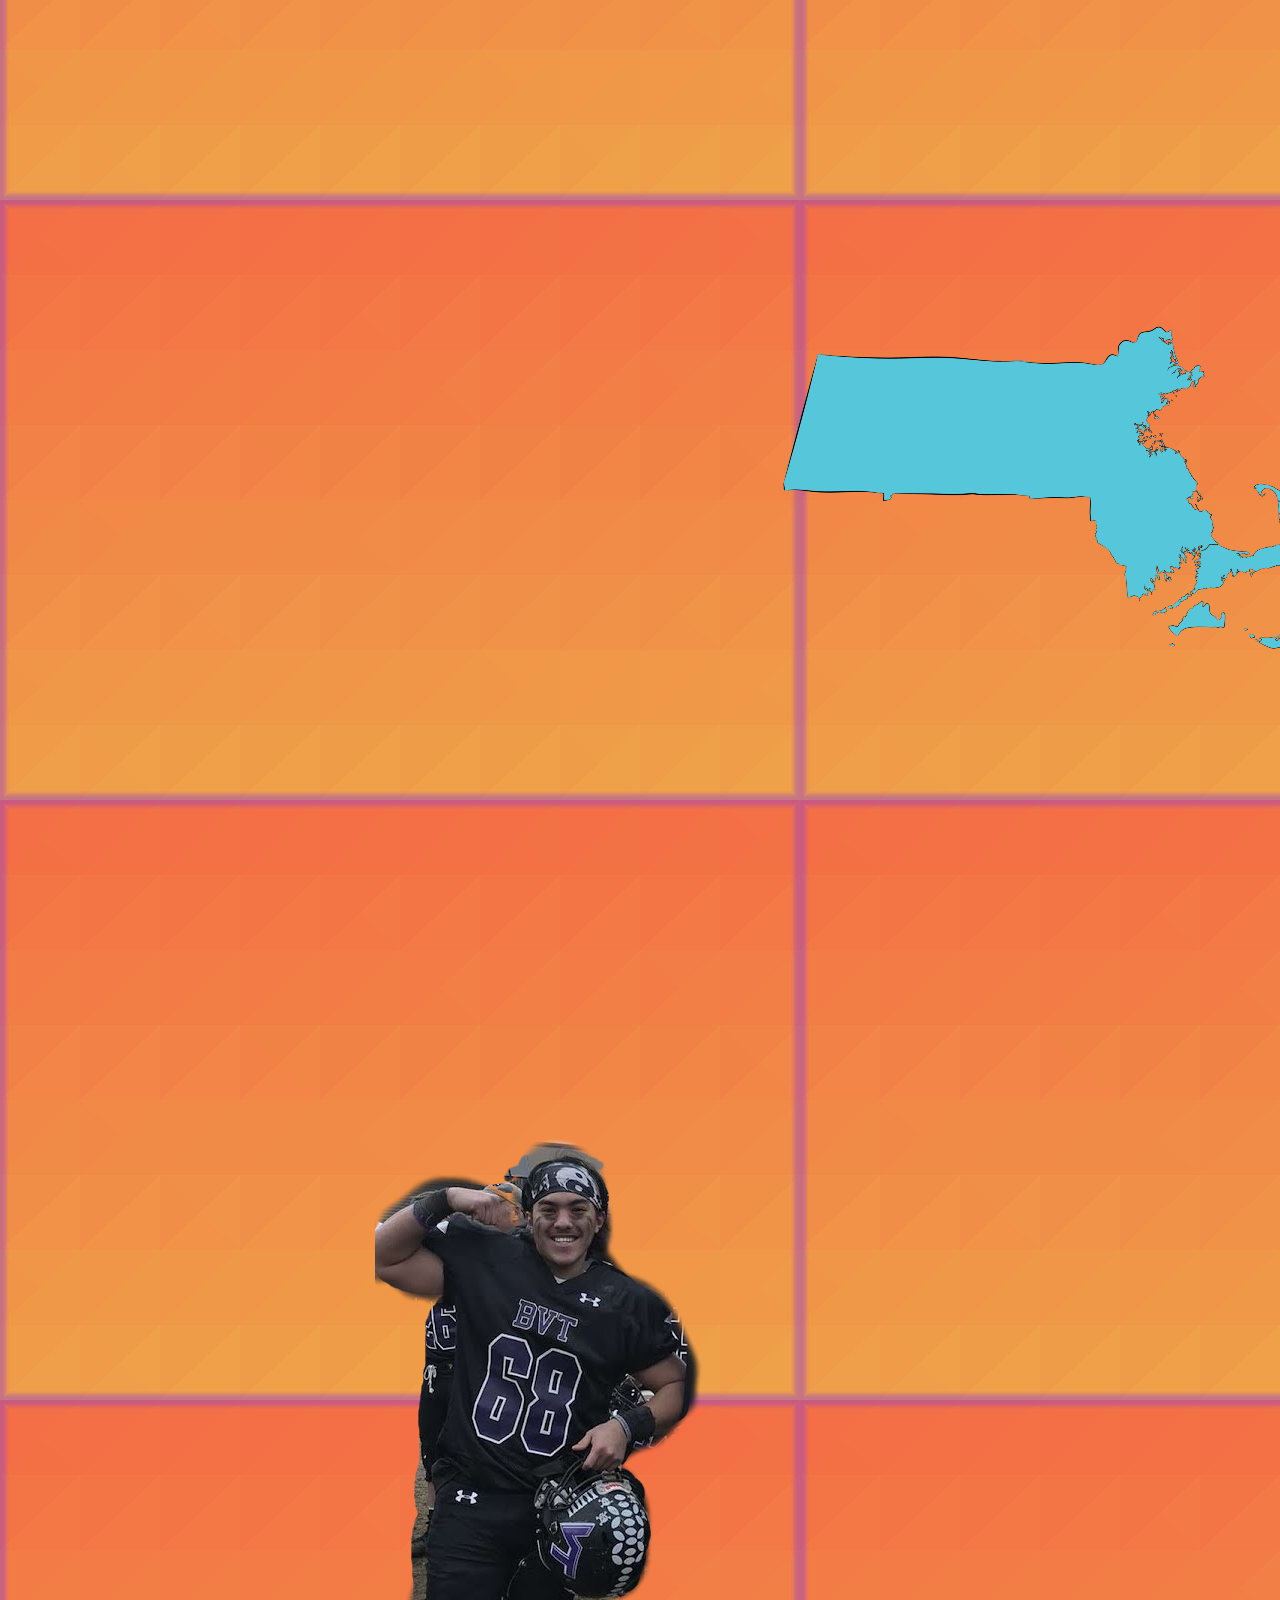
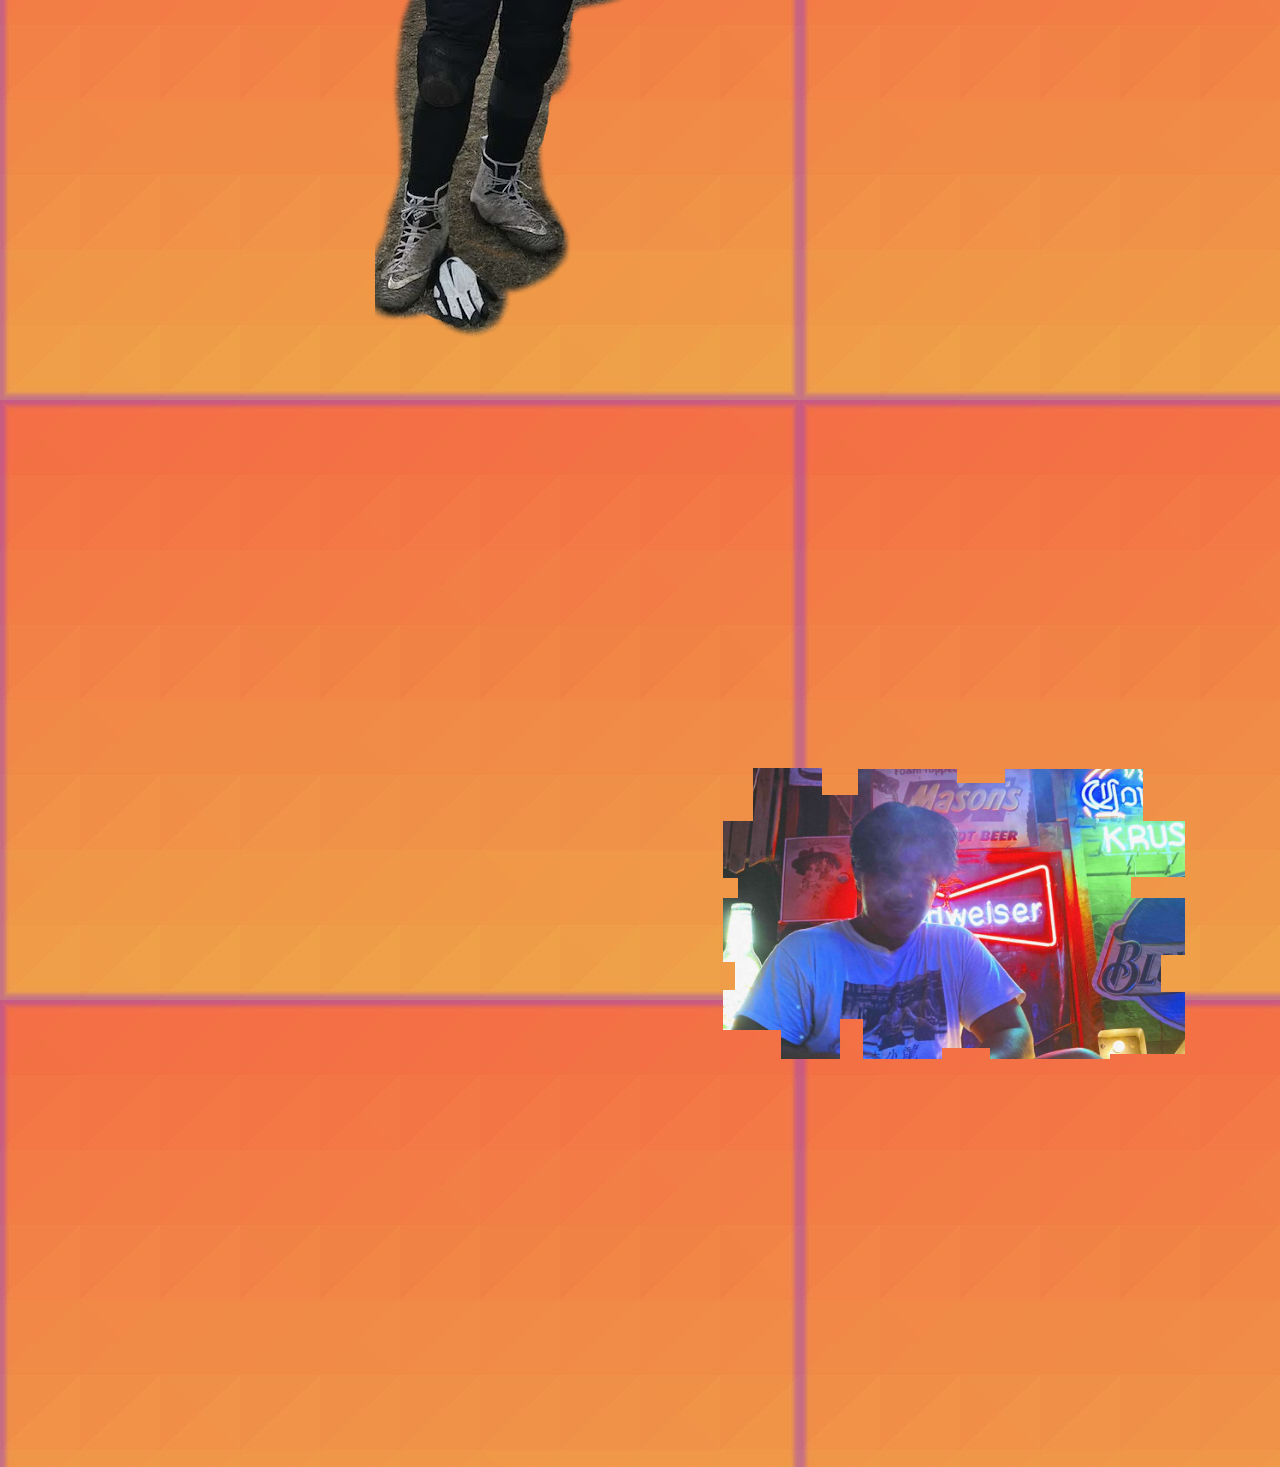
==== commit 5bbb7c42: "Update about.html" ====
--- a/about.html
+++ b/about.html
@@ -43,10 +43,10 @@
         In for highschool I went to a trade school and took IT for 4 years while palying football. <br>
         I hope to learn alot about Python through Majoring in Compture Science and hopefully will be able to get a minor for cybersecurity.</p>
         
-        <img src="videogames.png">
-        <img src="mass.png">
-        <img src="grant.png"> 
-        <img src="me2.png">
+        <img class="float-left" src="videogames.png">
+        <img class="float-left" src="mass.png">
+        <img class="float-right" src="grant.png"> 
+        <img class="float-right" src="me2.png">
 
     </body>
 </html>
--- a/stylesheet.css
+++ b/stylesheet.css
@@ -1,29 +1,13 @@
-* {
-  margin:0;
-  padding: 0;
-  box-sizing: border-box;
-}
-
-
 body {
   font-family:'Audiowide', cursive;
   background-color:green; 
-  min-height:100vh;
+  width:100%
   text-align:center;
 }
- 
-img {
-  width:500px;
-  height:auto;
-   margin:5px;
-  border: 5px double black;
-  }
-
 h1 {
   font-style: italic;
   text-decoration: underline;
 }
-
 #nav-table { 
   width: 80%;
   text-align:center;
@@ -31,7 +15,7 @@
  #nav-th {
    width: 20%; 
    text-align:center;
-
+   
 #banner {
 display: block;
 margin-left: auto;
@@ -52,9 +36,8 @@
    { position:absolute;
      float:right;
    margin:10px;}
-   
-p {
+
+p{
     word-wrap: break-word;
    width: 100px;
 }
-
